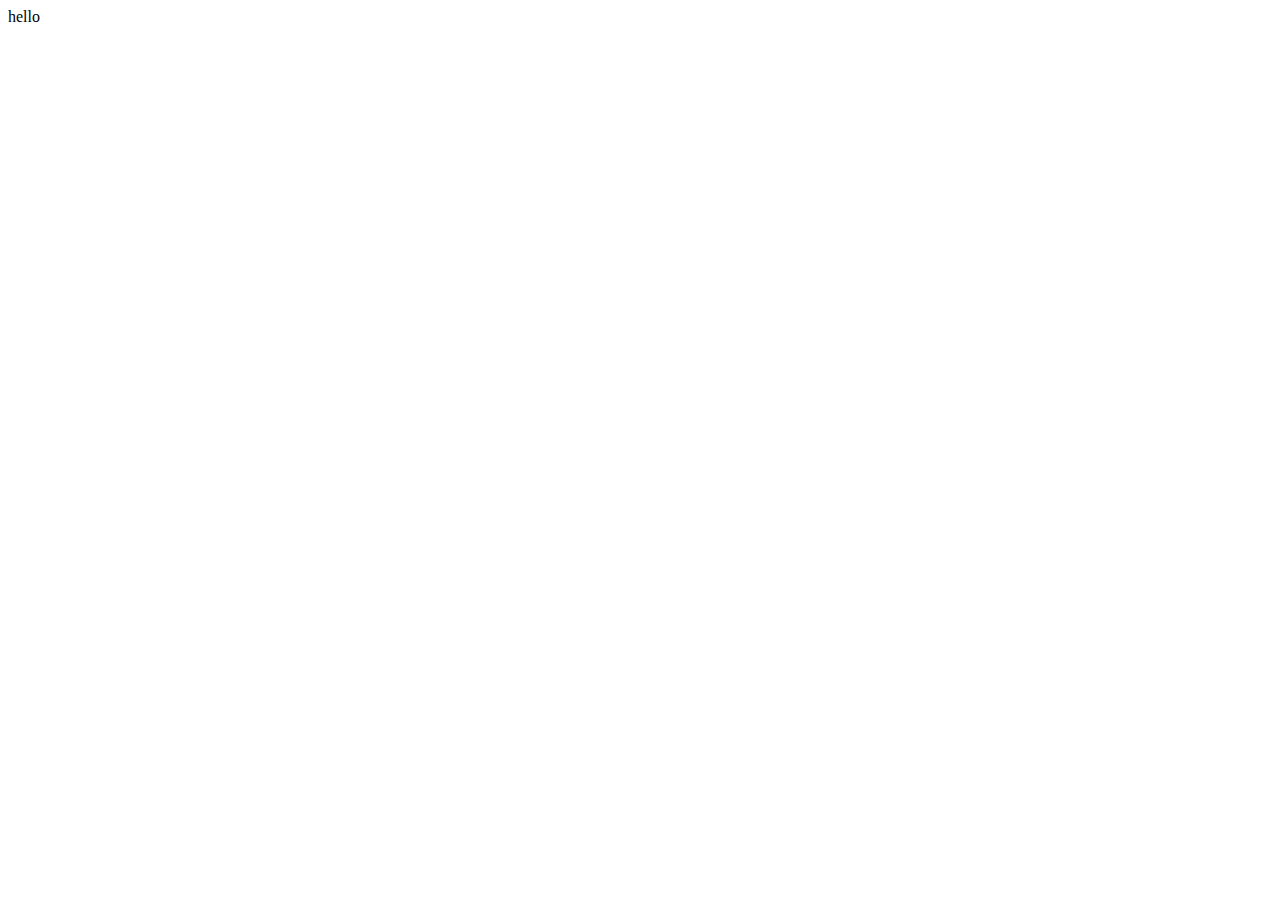
==== pages/cart.html @ d36355fb "Add files via upload" ====
<!DOCTYPE html>
<html lang="en">
<head>
    <meta charset="UTF-8">
    <meta name="viewport" content="width=device-width, initial-scale=1.0">
    <title>Document</title>
</head>
<body>
    hello
    
</body>
</html>
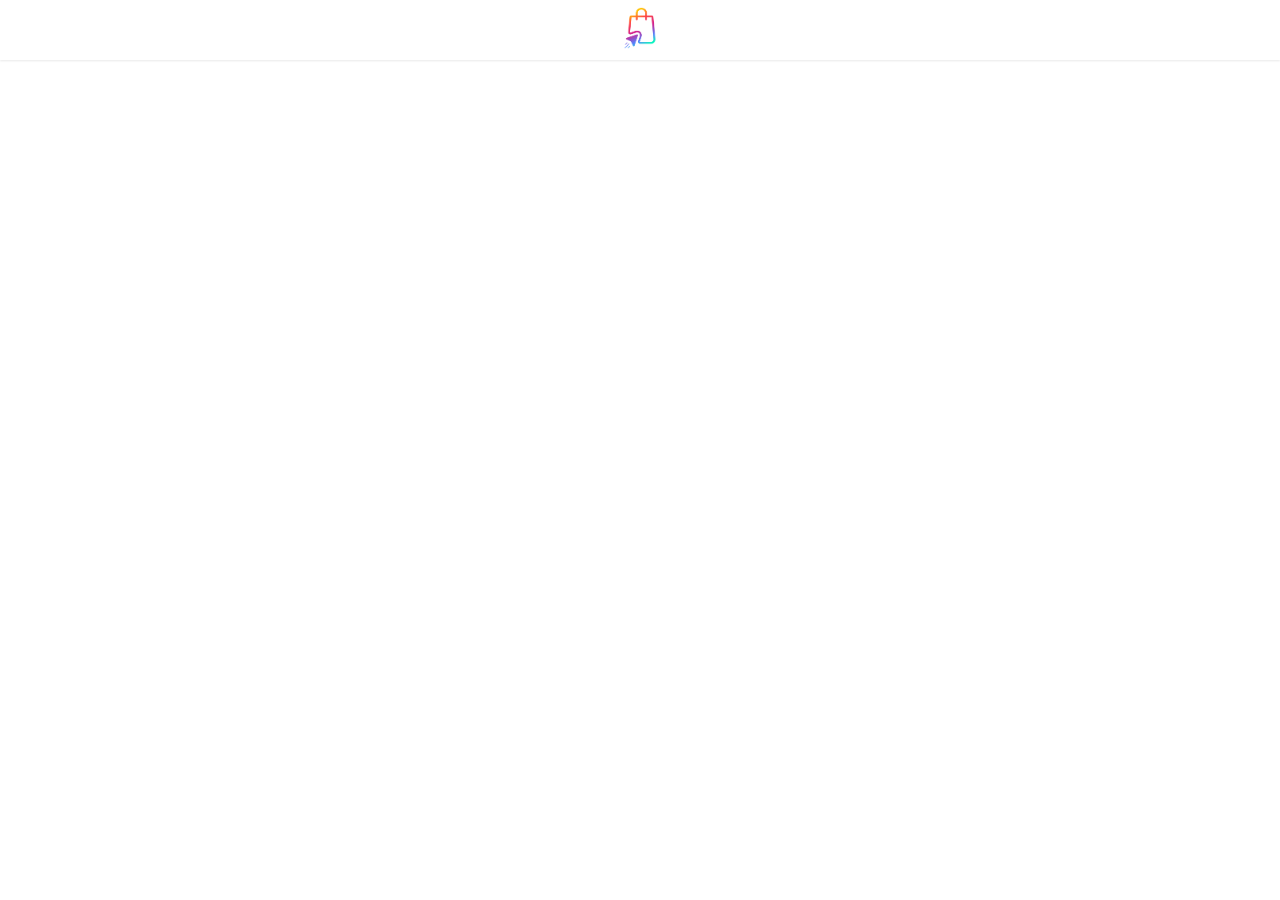
==== commit 83c318b3: "Add files via upload" ====
--- a/pages/cart.html
+++ b/pages/cart.html
@@ -3,10 +3,34 @@
 <head>
     <meta charset="UTF-8">
     <meta name="viewport" content="width=device-width, initial-scale=1.0">
-    <title>Document</title>
+    <title>Cart</title>
+
+    <link rel="stylesheet" href="../css/common.css">
+    <link rel="stylesheet" href="../css/cart.css">
 </head>
 <body>
-    hello
+
+    <nav>
+        <a href="/" class="link-nav">
+          <img src="../img/logo.png" alt="" class="nav-logo" />
+        </a>
+    </nav>
+
+    <div class="empty-cart">
+
+    </div>
+
+   <div class="cart-grid">
+        <div class="products-div">
+            
+        </div>
+
+        <div class="price-div">
+            
+        </div>
     
+    </div>
+
+    <script src="../scripts/cart.js"></script>
 </body>
 </html>--- a/css/common.css
+++ b/css/common.css
@@ -0,0 +1,35 @@
+*{
+    margin: 0;
+    padding: 0;
+    box-sizing: border-box;
+    font-family: Roboto, Arial;
+}
+
+button{
+    cursor: pointer;
+}
+
+a{
+    text-decoration: none;
+    cursor: pointer;
+    color: inherit;
+}
+
+.fill-img-2{
+    width: 100%;
+    height: 100%;
+}
+.fill-img{
+    width: 100%;
+    height: 100%;
+    object-fit:contain;
+    border-radius: inherit;
+}
+
+
+.limit-text-to-2-lines {
+    display: -webkit-box;
+    -webkit-line-clamp: 2;
+    -webkit-box-orient: vertical;
+    overflow: hidden;
+}
--- a/css/cart.css
+++ b/css/cart.css
@@ -0,0 +1,187 @@
+nav{
+    width: 100%;
+    padding: 3px 30px;
+    background-color: white;
+    box-shadow: rgba(0, 0, 0, 0.09) 0px 1px 2px 0px;
+
+    display: flex;
+    align-items: center;
+    justify-content: center;
+    
+    position: sticky;
+    top: 0;
+    z-index: 11;
+}
+.nav-logo{
+    width: 50px;
+}
+
+
+.cart-grid{
+    max-width: 1000px;
+    margin-top: 60px;
+    margin-left: auto;
+    margin-right: auto;
+
+    display: grid;
+    grid-template-columns: 1fr 350px;
+    grid-gap: 10px;
+}
+@media screen and (max-width : 900px){
+    .cart-grid{
+        grid-template-columns: 1fr 300px;
+        padding: 20px;
+    }
+}
+@media screen and (max-width : 730px) {
+    .cart-grid{
+        grid-template-columns: 1fr;
+    }
+}
+
+.product-item{
+    border: 1px solid #ececfb;
+    padding: 10px;
+
+    display: grid;
+    grid-template-columns: minmax(auto, 120px) 1fr 12px;
+    gap: 10px;
+    transition: box-shadow 0.5s;
+    margin-bottom: 10px;
+}
+@media screen and (max-width : 600px) {
+    .product-item{
+        grid-template-columns: minmax(auto, 100px) 1fr 8px;
+    }
+    .cart-grid{
+        margin-top: 30px;
+        gap: 20px;
+        margin-bottom: 20px;
+    }
+}
+
+.product-item:hover{
+    transition: box-shadow 0.5s;
+    box-shadow: rgba(0, 0, 0, 0.24) 0px 3px 8px;
+}
+.img{
+    height: 160px;
+}
+
+.name{
+    font-size: 20px;
+    margin-bottom: 5px;
+}
+.discription{
+    font-size: 16px;
+    letter-spacing: 1px;
+    color: rgba(0, 0, 0, 0.6);
+    margin-bottom: 10px;
+}
+
+.tmp1{
+    display: flex;
+    gap: 10px;
+    margin-bottom: 15px;
+}
+.tmp1-d{
+    background-color: #f5f5f5;
+    padding: 3px 5px;
+    border-radius: 5px;
+    font-size: 15px;
+    font-weight: 600;
+}
+select{
+    border: none;
+    background-color: inherit;
+    font-size: 15px;
+    font-weight: 600;
+    outline: none;
+}
+
+.price{
+    font-size: 16px;
+    
+}
+.s-price{
+    font-weight: 600;
+    margin-right: 5px;
+}
+.m-price{
+    color: grey;
+    text-decoration: line-through;
+    margin-right: 5px;
+}
+.offer{
+    font-size: 14px;
+    color: orange;
+}
+
+.remove_btn{
+    align-self: start;
+    background-color: inherit;
+    border: none;
+}
+
+.price-div{
+    padding: 15px;
+    align-self: start;
+    transition: box-shadow 1s;
+}
+.price-div:hover{
+    transition: box-shadow 1s;
+    box-shadow: rgba(0, 0, 0, 0.24) 0px 3px 8px;
+}
+.item-no{
+    font-weight: 600;
+    font-size: 18px;
+    margin-bottom: 20px;
+}
+.price-details{
+    border-bottom: 1px solid rgb(194, 192, 192);
+    margin-bottom: 20px;
+}
+.price-div-items{
+    display: flex;
+    justify-content: space-between;
+    margin-bottom: 15px;
+    font-size: 16px;
+    color: rgba(0, 0, 0, 6);
+}
+.order{
+    width: 100%;
+    padding-top: 10px;
+    padding-bottom: 10px;
+    border: none;
+    background-color: black;
+    border-radius: 5px;
+    color: white;
+    font-weight: 600;
+}
+
+@media screen and (max-width : 600px){
+    .order-div{
+        position: fixed;
+        bottom: 0;
+        left: 0;
+        right: 0;
+        background-color: white;
+        padding-top: 10px;
+        padding-bottom: 15px;
+
+        display: flex;
+        justify-content: center;
+        box-shadow: rgba(0, 0, 0, 0.24) 0px 3px 8px;
+    }
+    .order{
+        width: 90%;
+    }
+}
+
+.g-color{
+    color: green;
+}
+.total{
+    font-weight: 600;
+    font-size: 18px;
+}